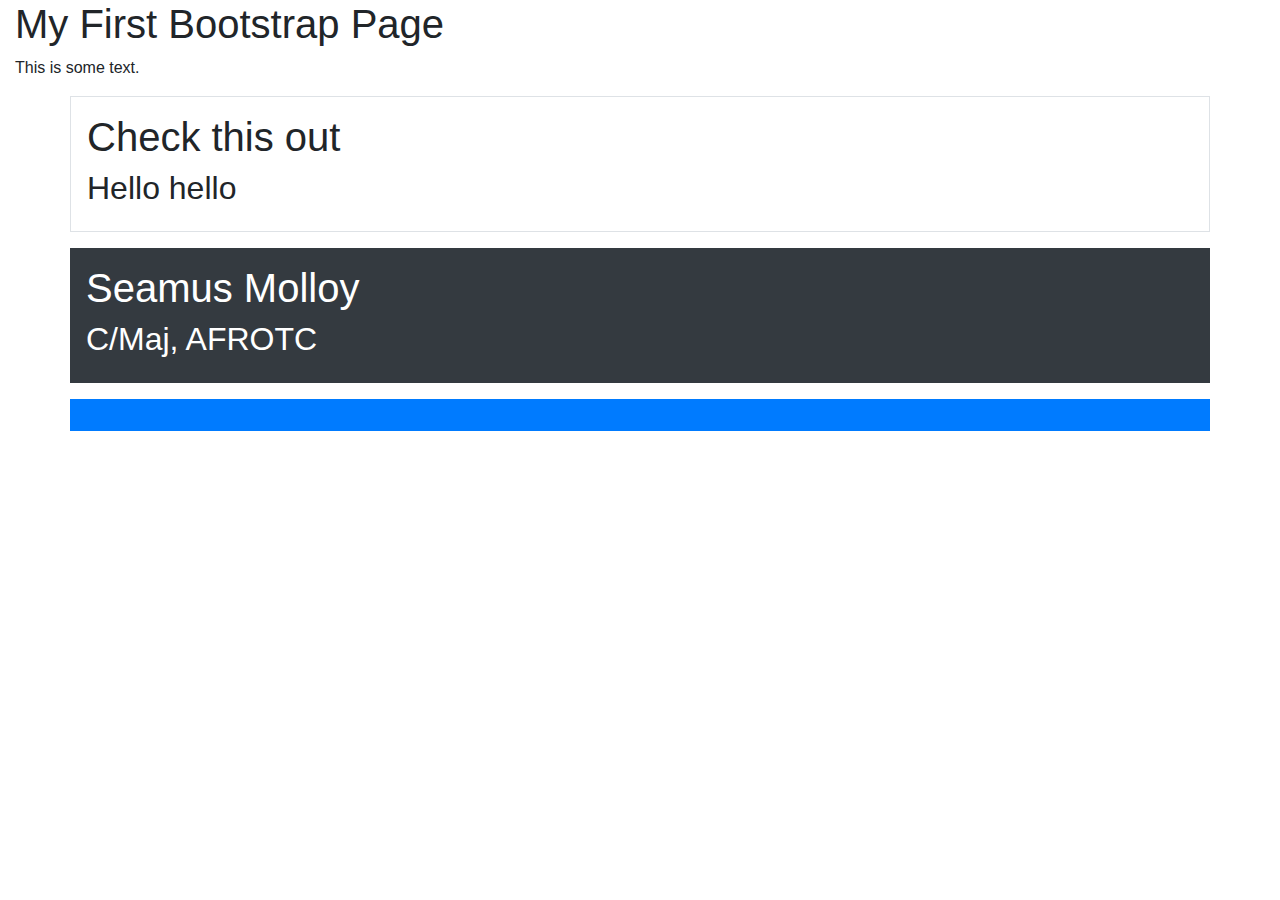
==== BootstrapTesting/index.html @ d4288905 "Update index.html" ====
<!DOCTYPE html>
<html lang="en">
<head>
  <title>Bootstrap 4 Example</title>
  <meta charset="utf-8">
  <meta name="viewport" content="width=device-width, initial-scale=1">
  <link rel="stylesheet" href="https://cdn.jsdelivr.net/npm/bootstrap@4.6.2/dist/css/bootstrap.min.css">
  <script src="https://cdn.jsdelivr.net/npm/jquery@3.7.1/dist/jquery.slim.min.js"></script>
  <script src="https://cdn.jsdelivr.net/npm/popper.js@1.16.1/dist/umd/popper.min.js"></script>
  <script src="https://cdn.jsdelivr.net/npm/bootstrap@4.6.2/dist/js/bootstrap.bundle.min.js"></script>
</head>
<body>

<div class="container-fluid">
  <h1>My First Bootstrap Page</h1>
  <p>This is some text.</p>
</div>

<div class="container p-3 my-3 border">
  <h1>Check this out</h1>
  <h2>Hello hello</h2>
</div>

<div class="container p-3 my-3 bg-dark text-white">
  <h1>Seamus Molloy</h1>
  <h2>C/Maj, AFROTC</h2>
</div>

<div class="container p-3 my-3 bg-primary text-white"></div>
</body>
</html>
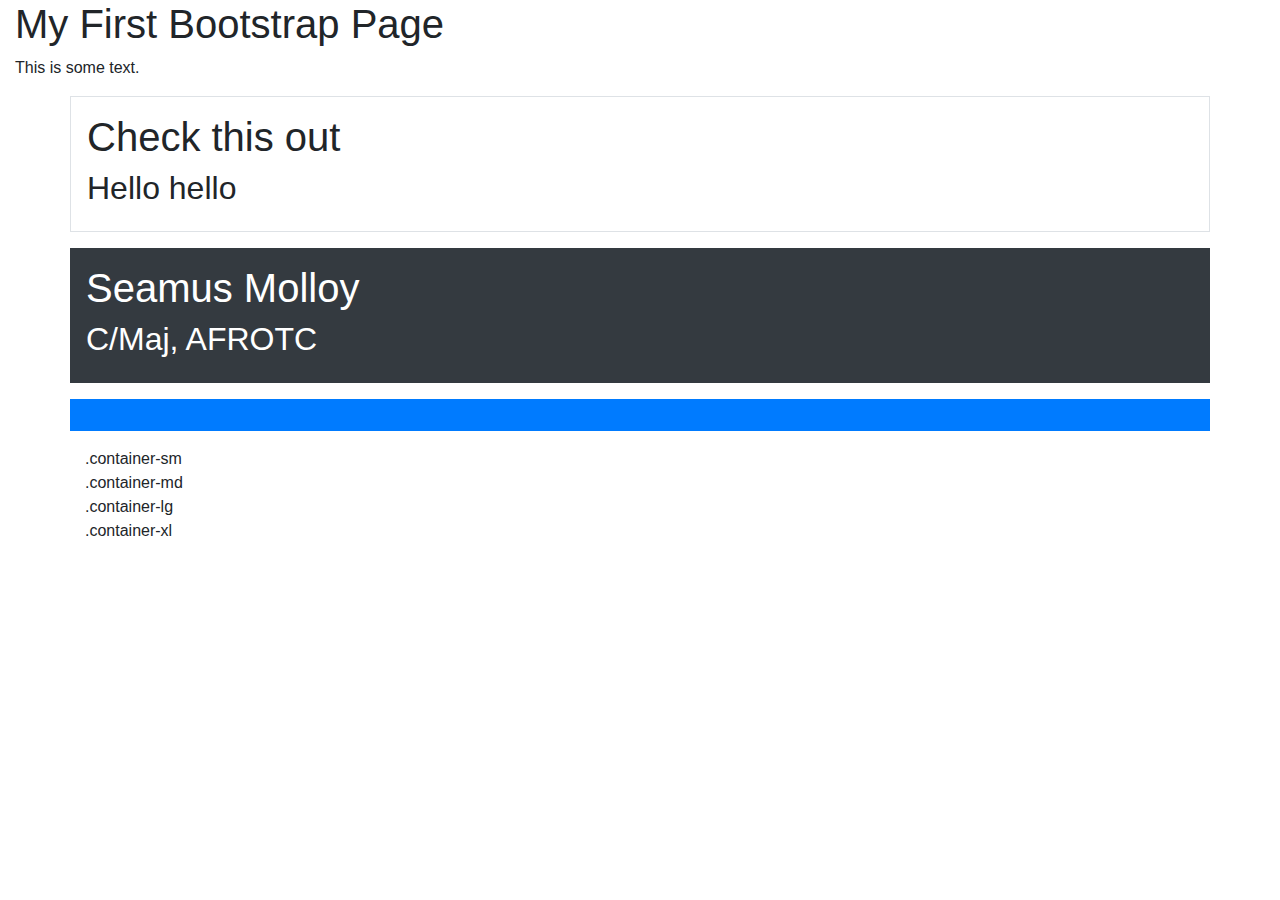
==== commit 8d078444: "Update index.html" ====
--- a/BootstrapTesting/index.html
+++ b/BootstrapTesting/index.html
@@ -27,5 +27,10 @@
 </div>
 
 <div class="container p-3 my-3 bg-primary text-white"></div>
-</body>
+
+<div class="container-sm">.container-sm</div>
+<div class="container-md">.container-md</div>
+<div class="container-lg">.container-lg</div>
+<div class="container-xl">.container-xl</div></body>
 </html>
+
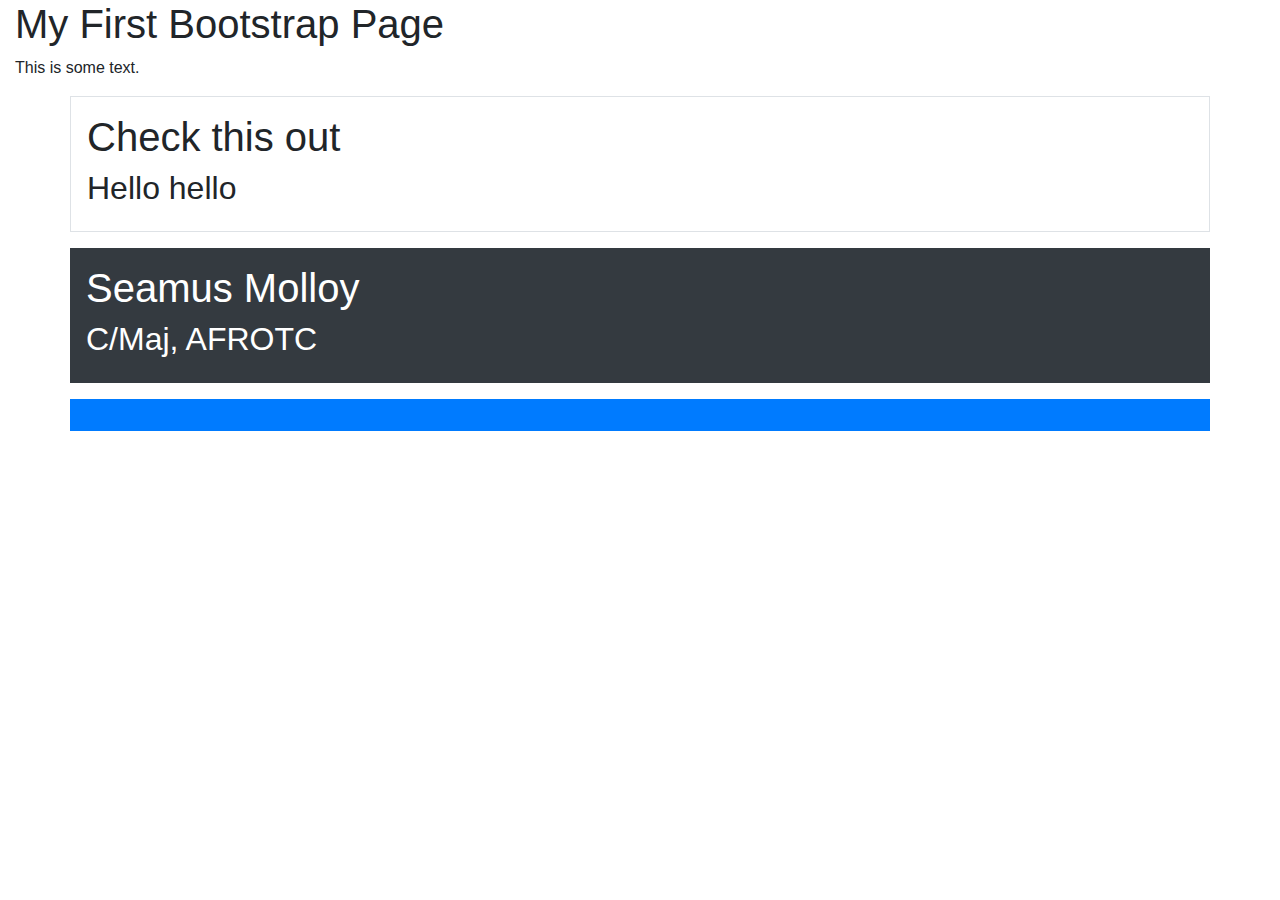
==== commit 4cbd76cc: "Update index.html" ====
--- a/BootstrapTesting/index.html
+++ b/BootstrapTesting/index.html
@@ -28,9 +28,22 @@
 
 <div class="container p-3 my-3 bg-primary text-white"></div>
 
-<div class="container-sm">.container-sm</div>
-<div class="container-md">.container-md</div>
-<div class="container-lg">.container-lg</div>
-<div class="container-xl">.container-xl</div></body>
+<div class="row">
+  <div class="col-*-*"></div>
+  <div class="col-*-*"></div>
+</div>
+<div class="row">
+  <div class="col-*-*"></div>
+  <div class="col-*-*"></div>
+  <div class="col-*-*"></div>
+</div>
+
+<!-- Or let Bootstrap automatically handle the layout -->
+<div class="row">
+  <div class="col"></div>
+  <div class="col"></div>
+  <div class="col"></div>
+</div>
+</body>
 </html>
 
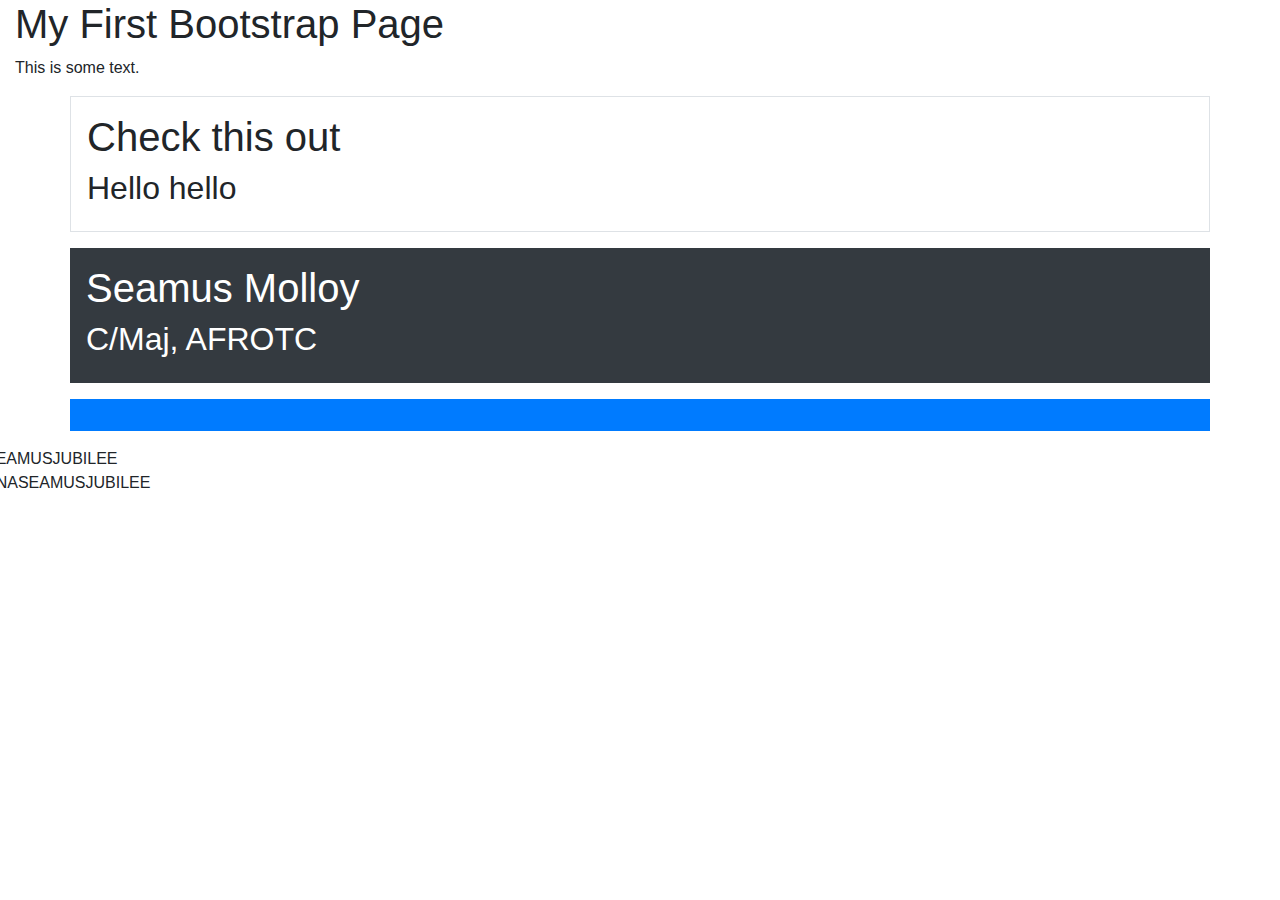
==== commit 3b702b5c: "Update index.html" ====
--- a/BootstrapTesting/index.html
+++ b/BootstrapTesting/index.html
@@ -29,13 +29,13 @@
 <div class="container p-3 my-3 bg-primary text-white"></div>
 
 <div class="row">
-  <div class="col-*-*"></div>
-  <div class="col-*-*"></div>
+  <div class="col-*-*">SEAMUS</div>
+  <div class="col-*-*">JUBILEE</div>
 </div>
 <div class="row">
-  <div class="col-*-*"></div>
-  <div class="col-*-*"></div>
-  <div class="col-*-*"></div>
+  <div class="col-*-*">ANA</div>
+  <div class="col-*-*">SEAMUS</div>
+  <div class="col-*-*">JUBILEE</div>
 </div>
 
 <!-- Or let Bootstrap automatically handle the layout -->
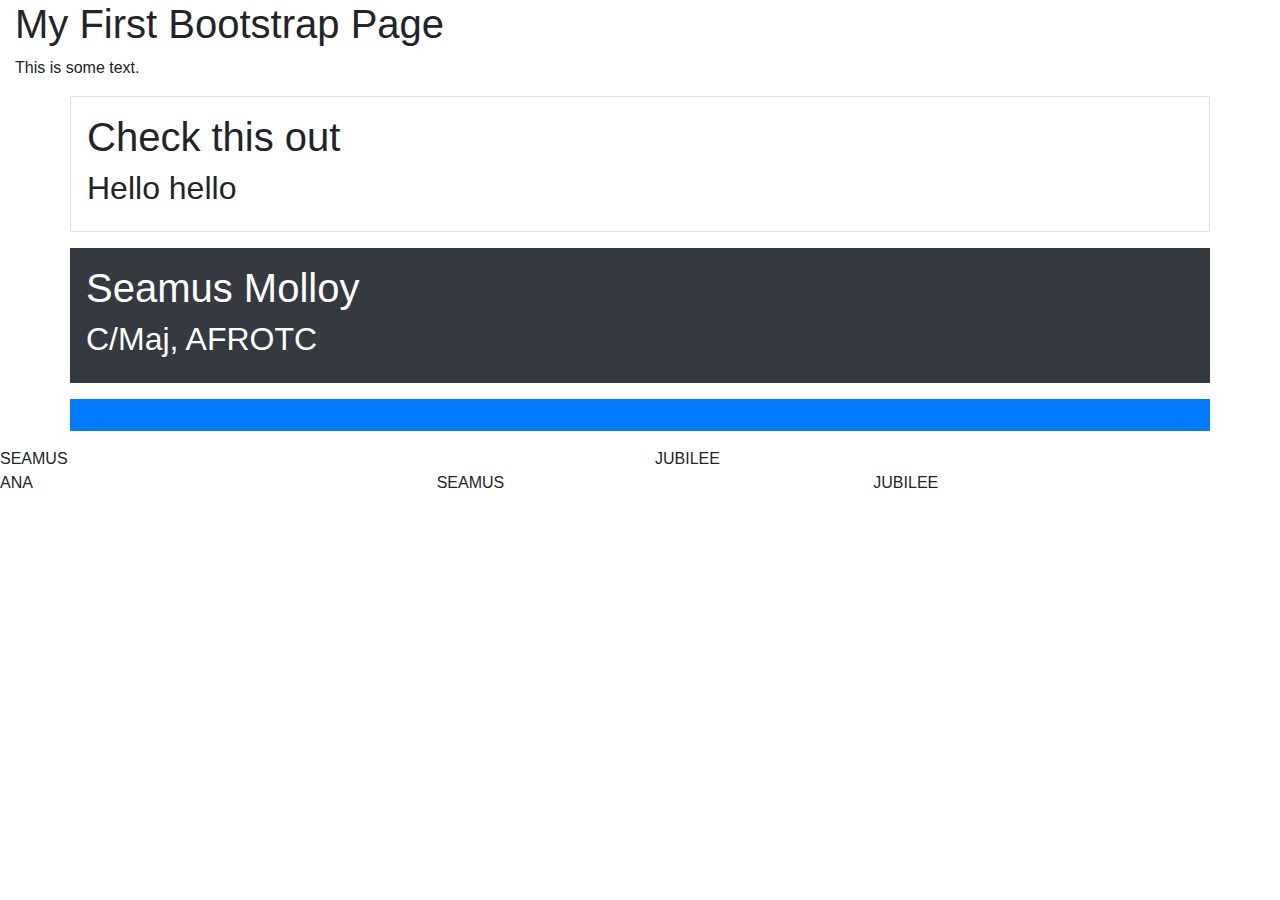
==== commit 014439f6: "Update index.html" ====
--- a/BootstrapTesting/index.html
+++ b/BootstrapTesting/index.html
@@ -29,13 +29,13 @@
 <div class="container p-3 my-3 bg-primary text-white"></div>
 
 <div class="row">
-  <div class="col-*-*">SEAMUS</div>
-  <div class="col-*-*">JUBILEE</div>
+  <div class="col-lg-6">SEAMUS</div>
+  <div class="col-lg-6">JUBILEE</div>
 </div>
 <div class="row">
-  <div class="col-*-*">ANA</div>
-  <div class="col-*-*">SEAMUS</div>
-  <div class="col-*-*">JUBILEE</div>
+  <div class="col-lg-4">ANA</div>
+  <div class="col-lg-4">SEAMUS</div>
+  <div class="col-lg-4">JUBILEE</div>
 </div>
 
 <!-- Or let Bootstrap automatically handle the layout -->
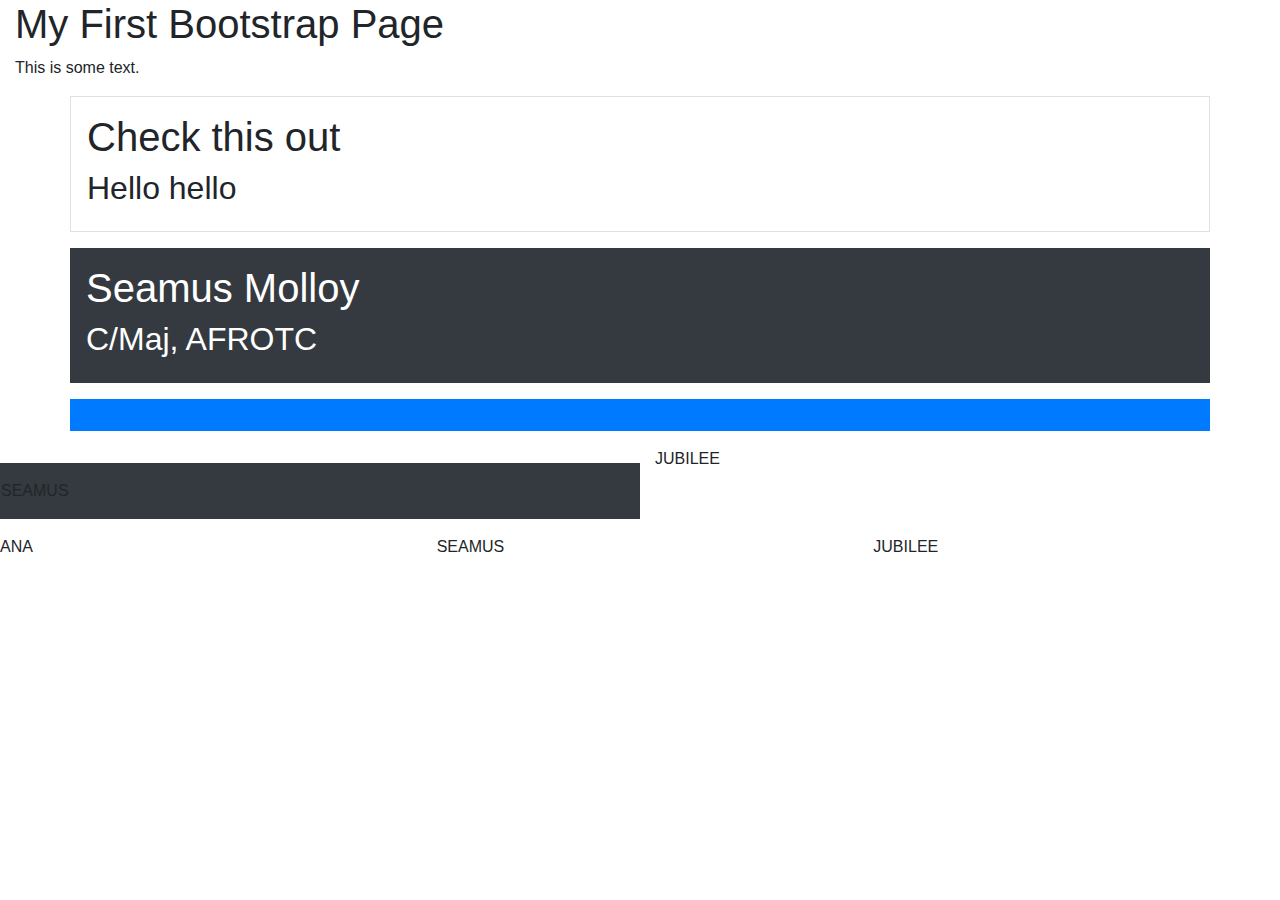
==== commit 7db89046: "Update index.html" ====
--- a/BootstrapTesting/index.html
+++ b/BootstrapTesting/index.html
@@ -29,7 +29,7 @@
 <div class="container p-3 my-3 bg-primary text-white"></div>
 
 <div class="row">
-  <div class="col-lg-6">SEAMUS</div>
+  <div class="col-lg-6 p-3 my-3 bg-dark text-yellow">SEAMUS</div>
   <div class="col-lg-6">JUBILEE</div>
 </div>
 <div class="row">
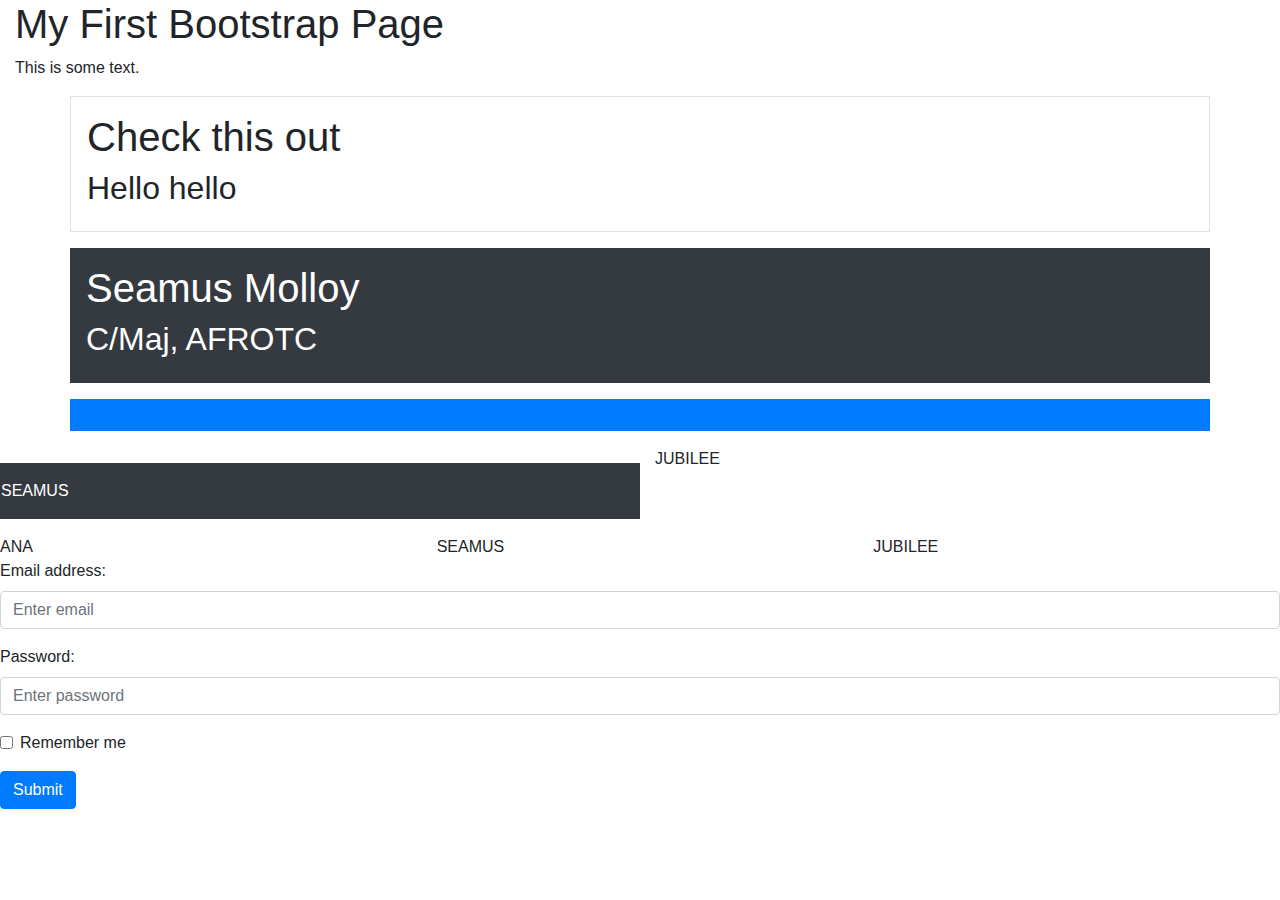
==== commit 913250fb: "Update index.html" ====
--- a/BootstrapTesting/index.html
+++ b/BootstrapTesting/index.html
@@ -29,7 +29,7 @@
 <div class="container p-3 my-3 bg-primary text-white"></div>
 
 <div class="row">
-  <div class="col-lg-6 p-3 my-3 bg-dark text-yellow">SEAMUS</div>
+  <div class="col-lg-6 p-3 my-3 bg-dark text-white">SEAMUS</div>
   <div class="col-lg-6">JUBILEE</div>
 </div>
 <div class="row">
@@ -44,6 +44,23 @@
   <div class="col"></div>
   <div class="col"></div>
 </div>
+
+<form action="/action_page.php">
+  <div class="form-group">
+    <label for="email">Email address:</label>
+    <input type="email" class="form-control" placeholder="Enter email" id="email">
+  </div>
+  <div class="form-group">
+    <label for="pwd">Password:</label>
+    <input type="password" class="form-control" placeholder="Enter password" id="pwd">
+  </div>
+  <div class="form-group form-check">
+    <label class="form-check-label">
+      <input class="form-check-input" type="checkbox"> Remember me
+    </label>
+  </div>
+  <button type="submit" class="btn btn-primary">Submit</button>
+</form>
 </body>
 </html>
 
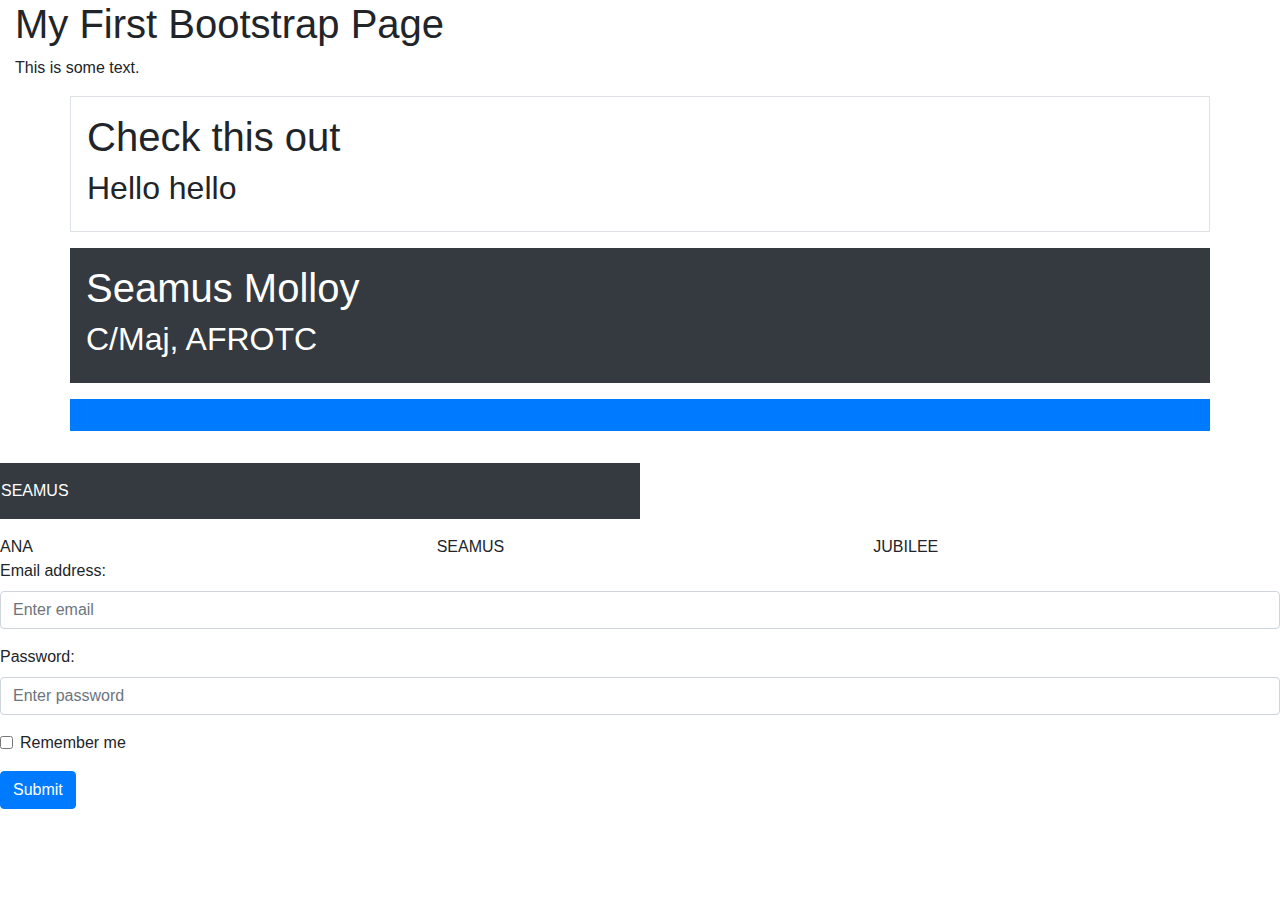
==== commit ac9473fc: "Update index.html" ====
--- a/BootstrapTesting/index.html
+++ b/BootstrapTesting/index.html
@@ -30,7 +30,7 @@
 
 <div class="row">
   <div class="col-lg-6 p-3 my-3 bg-dark text-white">SEAMUS</div>
-  <div class="col-lg-6">JUBILEE</div>
+  <div class="col-lg-6 p-3 my-3 bg-red text-white">JUBILEE</div>
 </div>
 <div class="row">
   <div class="col-lg-4">ANA</div>
